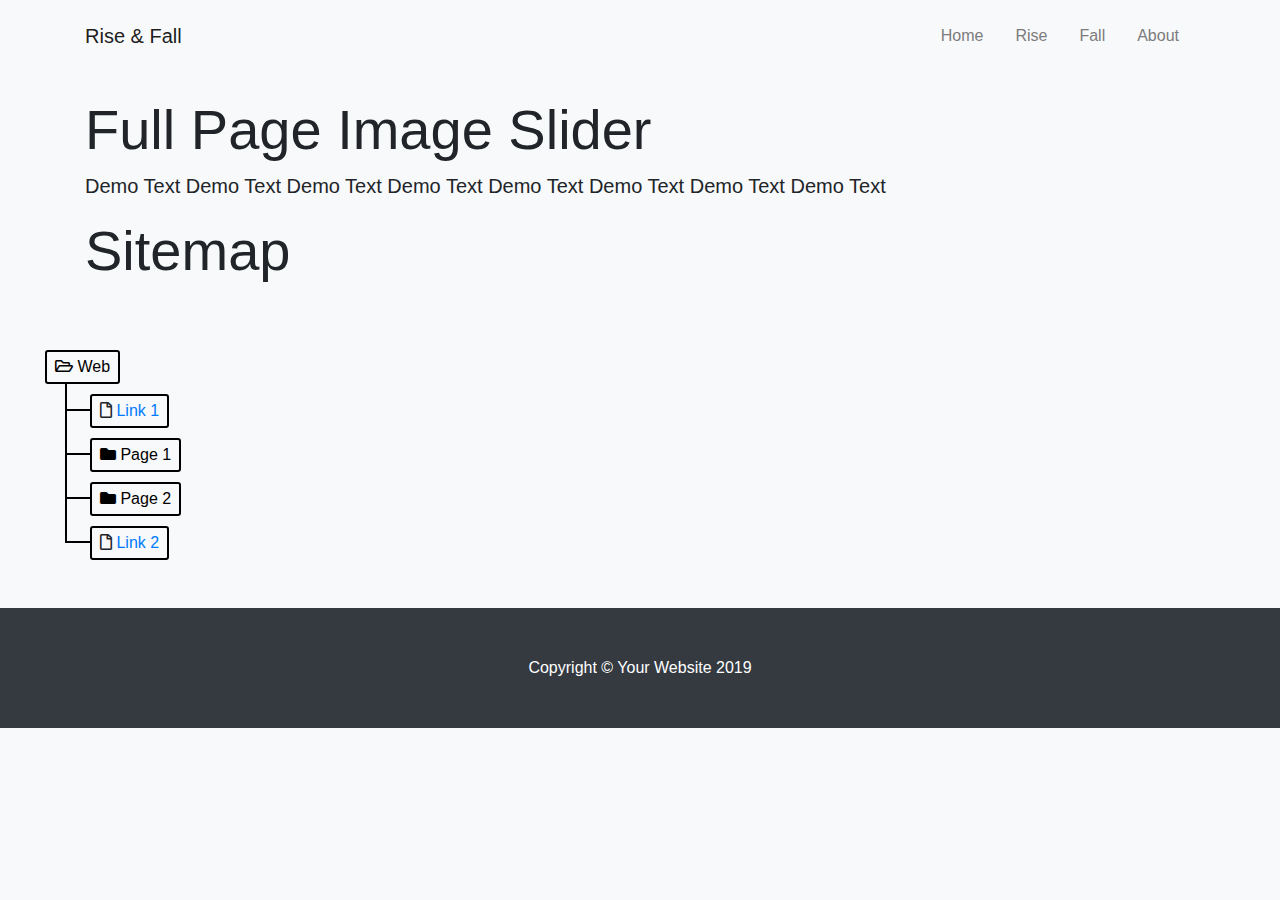
==== about.html @ e1666370 "First addition of the About page" ====
<!DOCTYPE html>
<html lang="en">

<head>
    <meta charset="utf-8">
    <meta name="viewport" content="width=device-width, initial-scale=1, shrink-to-fit=no">
    <meta name="description" content="">
    <meta name="author" content="">
    <title>Title</title>

    <title>Blog Post - Start Bootstrap Template</title>

    <!-- Bootstrap core CSS -->
    <link href="css/bootstrap.min.css" rel="stylesheet">

    <script src="https://code.jquery.com/jquery-3.2.1.slim.min.js" integrity="sha384-KJ3o2DKtIkvYIK3UENzmM7KCkRr/rE9/Qpg6aAZGJwFDMVNA/GpGFF93hXpG5KkN" crossorigin="anonymous"></script>
    <script src="https://cdnjs.cloudflare.com/ajax/libs/popper.js/1.12.9/umd/popper.min.js" integrity="sha384-ApNbgh9B+Y1QKtv3Rn7W3mgPxhU9K/ScQsAP7hUibX39j7fakFPskvXusvfa0b4Q" crossorigin="anonymous"></script>
    <script src="https://maxcdn.bootstrapcdn.com/bootstrap/4.0.0/js/bootstrap.min.js" integrity="sha384-JZR6Spejh4U02d8jOt6vLEHfe/JQGiRRSQQxSfFWpi1MquVdAyjUar5+76PVCmYl" crossorigin="anonymous"></script>

    <!-- Custom styles for this template -->
    <link rel = "stylesheet"
          type = "text/css"
          href = "css/about.css" />

    <link rel = "stylesheet"
          type = "text/css"
          href = "css/header.css" />

    <link rel="stylesheet" href="https://use.fontawesome.com/releases/v5.0.13/css/all.css">

</head>

<body>

    <!-- Navigation -->
    <nav class="navbar navbar-expand-lg navbar-light bg-light fixed-top" style="color: #0b2e13">
        <div class="container">
            <a class="navbar-brand" href="index.html">Rise & Fall</a>
            <button class="navbar-toggler" type="button" data-toggle="collapse" data-target="#navbarResponsive" aria-controls="navbarResponsive" aria-expanded="false" aria-label="Toggle navigation">
                <span class="navbar-toggler-icon"></span>
            </button>
            <div class="collapse navbar-collapse" id="navbarResponsive">
                <ul class="navbar-nav ml-auto">
                    <li class="nav-item active">
                        <div class="dropdown">
                            <button class="dropbtn" onclick="window.location.href = 'index.html';">Home</button>
                            <span class="sr-only">(current)</span>
                        </div>
                    </li>
                    <li class="nav-item">
                        <div class="dropdown">
                            <button class="dropbtn">Rise</button>
                            <div class="dropdown-content">
                                <a href="#">Google</a>
                                <a href="#">Youtube</a>
                                <a href="#">Facebook</a>
                                <a href="#">Baidu</a>
                                <a href="#">Wikipedia</a>
                            </div>
                        </div>
                    </li>
                    <li class="nav-item">
                        <div class="dropdown">
                            <button class="dropbtn">Fall</button>
                            <div class="dropdown-content">
                                <a href="#">AOL</a>
                                <a href="#">Yahoo</a>
                                <a href="#">Geocities</a>
                                <a href="#">MSN</a>
                            </div>
                        </div>
                    </li>
                    <li class="nav-item">
                        <div class="dropdown">
                            <button class="dropbtn" onclick="window.location.href = '#';">About</button>
                        </div>
                    </li>
                </ul>
            </div>
        </div>
    </nav>

    <!-- Page Content -->
    <section class="py-5">
        <div class="container">
            <h1 class="display-4">Full Page Image Slider</h1>
            <p class="lead">Demo Text Demo Text Demo Text Demo Text Demo Text Demo Text Demo Text Demo Text</p>
        </div>
    </section>

    <!-- SiteMap -->

    <section class="py-5" style="margin-top: -6em">
        <div class="container">
            <h1 class="display-4">Sitemap</h1>
        </div>
    </section>

    <div class="tree ">
        <ul>
            <li><span><a style="color:#000; text-decoration:none;" data-toggle="collapse" href="#Web" aria-expanded="true" aria-controls="Web"><i class="collapsed"><i class="fas fa-folder"></i></i><i class="expanded"><i class="far fa-folder-open"></i></i> Web</a></span>
                <div id="Web" class="collapse show">
                    <ul>
                        <li><span><i class="far fa-file"></i><a href="#!"> Link 1</a></span></li>
                        <li><span><a style="color:#000; text-decoration:none;" data-toggle="collapse" href="#page1" aria-expanded="false" aria-controls="page1"><i class="collapsed"><i class="fas fa-folder"></i></i><i class="expanded"><i class="far fa-folder-open"></i></i> Page 1</a></span>
                            <ul><div id="page1" class="collapse">
                                <li><span><i class="far fa-file"></i><a href="#!"> Link 1</a></span></li>
                                <li><span><i class="far fa-file"></i><a href="#!"> Link 2</a></span></li>
                                <li><span><i class="far fa-file"></i><a href="#!"> Link 3</a></span></li>
                                <li><span><i class="far fa-file"></i><a href="#!"> Link 4</a></span></li></div>
                            </ul>
                        </li>
                        <li><span><a style="color:#000; text-decoration:none;" data-toggle="collapse" href="#Page2" aria-expanded="false" aria-controls="Page2"><i class="collapsed"><i class="fas fa-folder"></i></i><i class="expanded"><i class="far fa-folder-open"></i></i> Page 2</a></span>
                            <ul><div id="Page2" class="collapse">
                                <li><span><a style="color:#000; text-decoration:none;" data-toggle="collapse" href="#folder1" aria-expanded="false" aria-controls="folder1"><i class="collapsed"><i class="fas fa-folder"></i></i><i class="expanded"><i class="far fa-folder-open"></i></i> Folder 1</a></span>
                                    <ul><div id="folder1" class="collapse">
                                        <li><span><i class="far fa-file"></i><a href="#!"> Link 1</a></span></li>
                                        <li><span><i class="far fa-file"></i><a href="#!"> Link 2</a></span></li>
                                        <li><span><i class="far fa-file"></i><a href="#!"> Link 3</a></span> <a href="#!">& More Link</a></li></div>
                                    </ul>
                                </li>
                                <li><span><a style="color:#000; text-decoration:none;" data-toggle="collapse" href="#folder2" aria-expanded="false" aria-controls="folder2"><i class="collapsed"><i class="fas fa-folder"></i></i><i class="expanded"><i class="far fa-folder-open"></i></i> Folder 2</a></span>
                                    <ul><div id="folder2" class="collapse">
                                        <li><span><i class="far fa-file"></i><a href="#!"> Link 1</a></span></li>
                                        <li><span><i class="far fa-file"></i><a href="#!"> Link 2</a></span></li>
                                        <li><span><i class="far fa-file"></i><a href="#!"> Link 3</a></span> <a href="#!">& More Link</a></li></div>
                                    </ul>
                                </li>
                                <li><span><a style="color:#000; text-decoration:none;" data-toggle="collapse" href="#folder3" aria-expanded="false" aria-controls="folder3"><i class="collapsed"><i class="fas fa-folder"></i></i><i class="expanded"><i class="far fa-folder-open"></i></i> Folder 3</a></span>
                                    <ul><div id="folder3" class="collapse">
                                        <li><span><i class="far fa-file"></i><a href="#!"> Link</a></span> <a href="#!">& More Link</a></li></div>
                                    </ul>
                                </li>
                                <li><span><i class="far fa-file"></i><a href="#!"> Link</a></span></li>
                            </div>
                            </ul>
                        </li>
                        <li><span><i class="far fa-file"></i><a href="#!"> Link 2</a></span></li>
                    </ul>
                </div>
            </li>
        </ul>
    </div>

    <!-- Footer -->
    <footer class="py-5 bg-dark">
        <div class="container">
            <p class="m-0 text-center text-white">Copyright &copy; Your Website 2019</p>
        </div>
        <!-- /.container -->
    </footer>

    <!-- Bootstrap core JavaScript -->
    <script src="js/jquery-3.5.1.js"></script>
    <script src="js/bootstrap.js"></script>

</body>

</html>
---- css/about.css ----
body {
    background-color: #F8F9FA;
}

.tree li {
    list-style-type:none;
    margin:0;
    padding:10px 5px 0 5px;
    position:relative;
}
.tree li::before,
.tree li::after {
    content:'';
    left:-20px;
    position:absolute;
    right:auto
}
.tree li::before {
    border-left:2px solid #000;
    bottom:50px;
    height:100%;
    top:0;
    width:1px
}
.tree li::after {
    border-top:2px solid #000;
    height:20px;
    top:25px;
    width:25px
}
.tree li span {
    -moz-border-radius:5px;
    -webkit-border-radius:5px;
    border:2px solid #000;
    border-radius:3px;
    display:inline-block;
    padding:3px 8px;
    text-decoration:none;
    cursor:pointer;
}
.tree>ul>li::before,
.tree>ul>li::after {
    border:0
}
.tree li:last-child::before {
    height:27px
}
.tree li span:hover {
    background: hotpink;
    border:2px solid #94a0b4;
}

[aria-expanded="false"] > .expanded,
[aria-expanded="true"] > .collapsed {
    display: none;
}

.py-5{
    margin-top: 3em;
}
---- css/header.css ----
/* Dropdown Button */
.dropbtn {
    background-color: #F8F9FA;
    color: #7C7C7D;
    padding: 16px;
    font-size: 16px;
    border: none;
}

/* The container <div> - needed to position the dropdown content */
.dropdown {
    position: relative;
    display: inline-block;
}

/* Dropdown Content (Hidden by Default) */
.dropdown-content {
    display: none;
    position: absolute;
    background-color: #f1f1f1;
    min-width: 160px;
    box-shadow: 0px 8px 16px 0px rgba(0,0,0,0.2);
    z-index: 1;
}

/* Links inside the dropdown */
.dropdown-content a {
    color: black;
    padding: 12px 16px;
    text-decoration: none;
    display: block;
}

/* Change color of dropdown links on hover */
.dropdown-content a:hover {
    background-color: #ddd;
    text-decoration: none;
}

/* Show the dropdown menu on hover */
.dropdown:hover .dropdown-content {display: block;}

/* Change the background color of the dropdown button when the dropdown content is shown */
.dropdown:hover .dropbtn {background-color: #F1F1F1;}
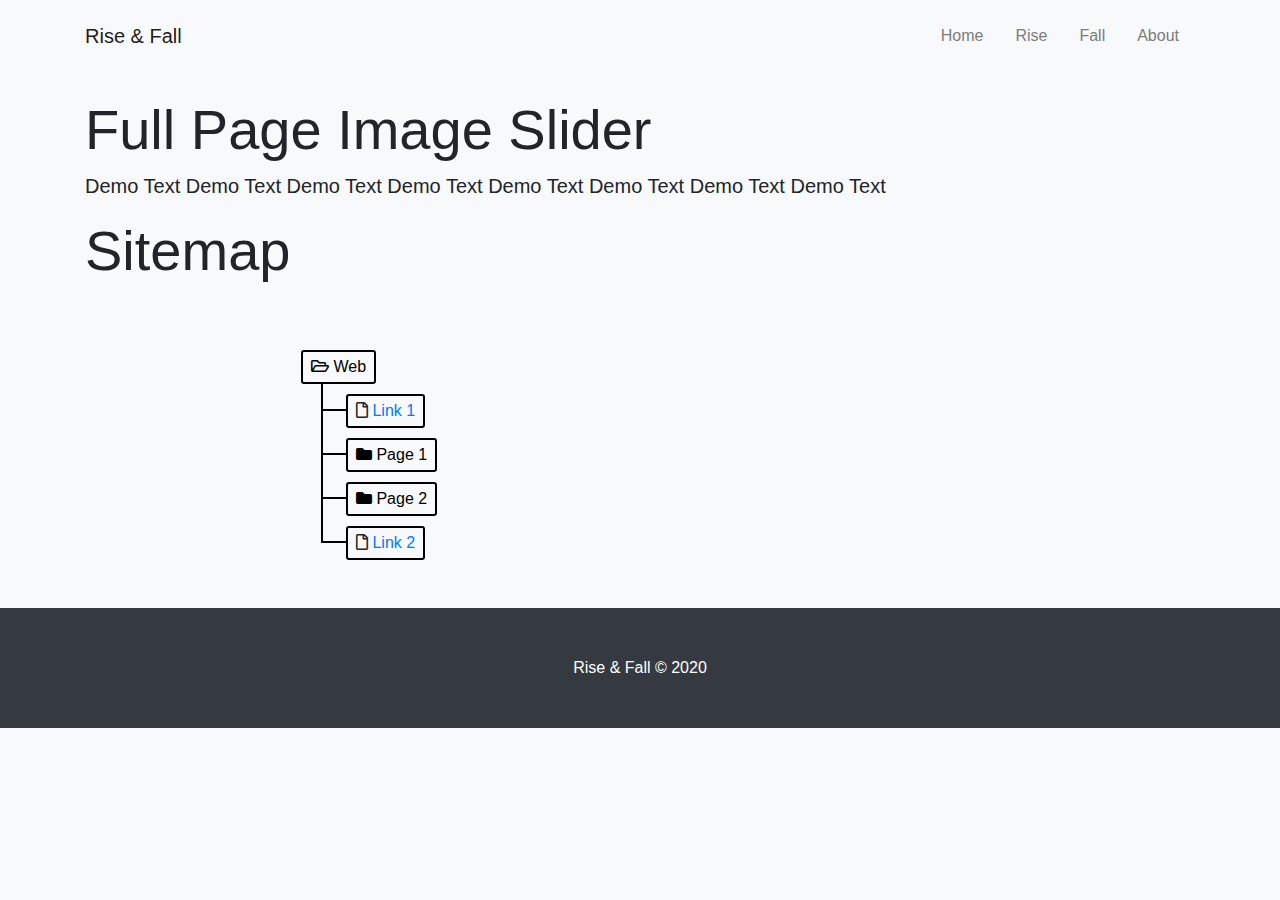
==== commit 6c9629da: "Addition of content pages" ====
--- a/about.html
+++ b/about.html
@@ -44,18 +44,18 @@
                     <li class="nav-item active">
                         <div class="dropdown">
                             <button class="dropbtn" onclick="window.location.href = 'index.html';">Home</button>
-                            <span class="sr-only">(current)</span>
                         </div>
                     </li>
                     <li class="nav-item">
                         <div class="dropdown">
                             <button class="dropbtn">Rise</button>
+                            <span class="sr-only">(current)</span>
                             <div class="dropdown-content">
-                                <a href="#">Google</a>
-                                <a href="#">Youtube</a>
-                                <a href="#">Facebook</a>
-                                <a href="#">Baidu</a>
-                                <a href="#">Wikipedia</a>
+                                <a href="google.html">Google</a>
+                                <a href="youtube.html">Youtube</a>
+                                <a href="facebook.html">Facebook</a>
+                                <a href="baidu.html">Baidu</a>
+                                <a href="wikipedia.html">Wikipedia</a>
                             </div>
                         </div>
                     </li>
@@ -63,16 +63,16 @@
                         <div class="dropdown">
                             <button class="dropbtn">Fall</button>
                             <div class="dropdown-content">
-                                <a href="#">AOL</a>
-                                <a href="#">Yahoo</a>
-                                <a href="#">Geocities</a>
-                                <a href="#">MSN</a>
+                                <a href="aol.html">AOL</a>
+                                <a href="yahoo.html">Yahoo</a>
+                                <a href="geocities.html">Geocities</a>
+                                <a href="msn.html">MSN</a>
                             </div>
                         </div>
                     </li>
                     <li class="nav-item">
                         <div class="dropdown">
-                            <button class="dropbtn" onclick="window.location.href = '#';">About</button>
+                            <button class="dropbtn" onclick="window.location.href = 'about.html';">About</button>
                         </div>
                     </li>
                 </ul>
@@ -145,7 +145,7 @@
     <!-- Footer -->
     <footer class="py-5 bg-dark">
         <div class="container">
-            <p class="m-0 text-center text-white">Copyright &copy; Your Website 2019</p>
+            <p class="m-0 text-center text-white">Rise & Fall &copy; 2020</p>
         </div>
         <!-- /.container -->
     </footer>
--- a/css/about.css
+++ b/css/about.css
@@ -1,5 +1,9 @@
 body {
     background-color: #F8F9FA;
+}
+
+.tree{
+    margin-left: 20%;
 }
 
 .tree li {
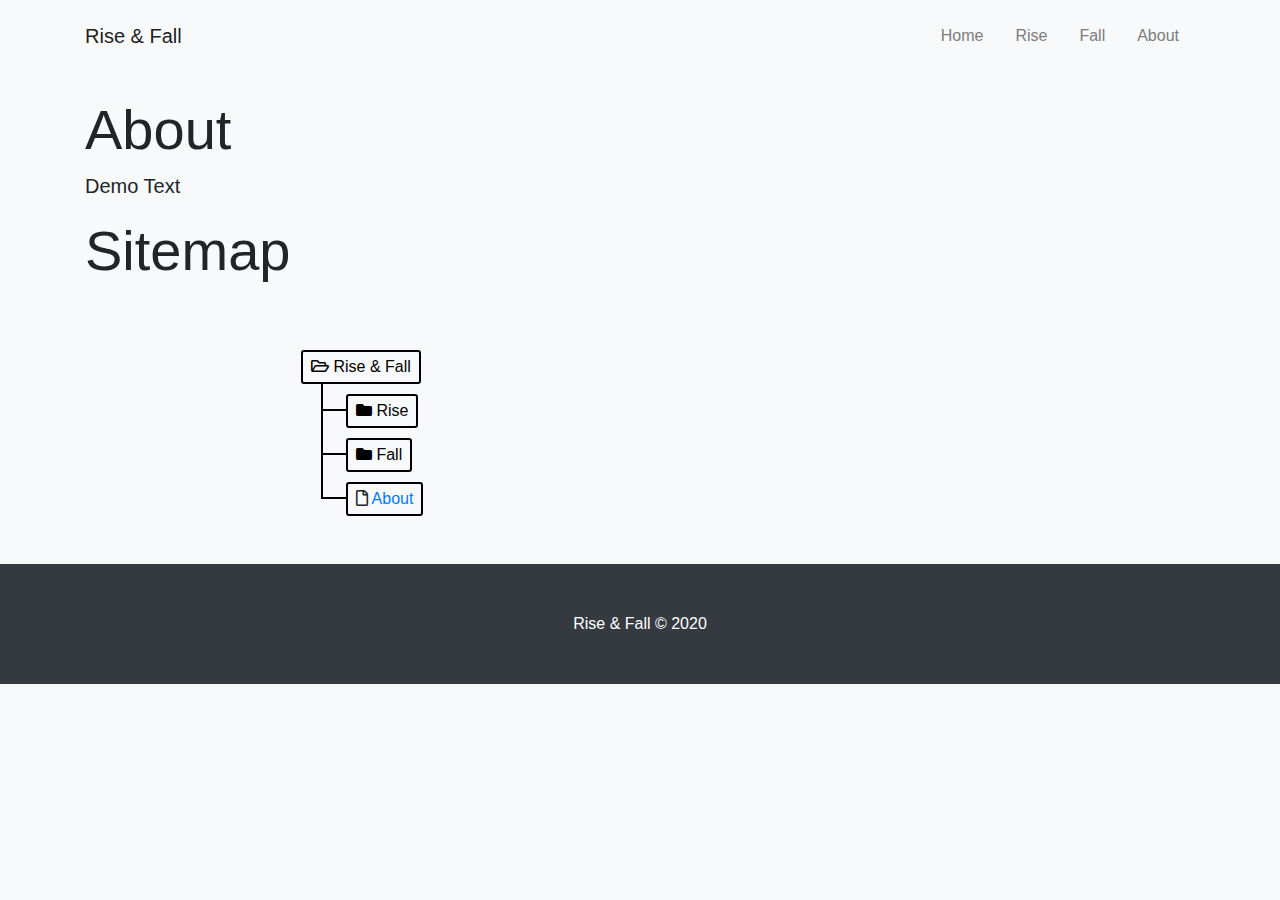
==== commit 65c79a94: "About page final changes" ====
--- a/about.html
+++ b/about.html
@@ -6,7 +6,7 @@
     <meta name="viewport" content="width=device-width, initial-scale=1, shrink-to-fit=no">
     <meta name="description" content="">
     <meta name="author" content="">
-    <title>Title</title>
+    <title>About</title>
 
     <title>Blog Post - Start Bootstrap Template</title>
 
@@ -83,8 +83,8 @@
     <!-- Page Content -->
     <section class="py-5">
         <div class="container">
-            <h1 class="display-4">Full Page Image Slider</h1>
-            <p class="lead">Demo Text Demo Text Demo Text Demo Text Demo Text Demo Text Demo Text Demo Text</p>
+            <h1 class="display-4">About</h1>
+            <p class="lead">Demo Text</p>
         </div>
     </section>
 
@@ -98,44 +98,27 @@
 
     <div class="tree ">
         <ul>
-            <li><span><a style="color:#000; text-decoration:none;" data-toggle="collapse" href="#Web" aria-expanded="true" aria-controls="Web"><i class="collapsed"><i class="fas fa-folder"></i></i><i class="expanded"><i class="far fa-folder-open"></i></i> Web</a></span>
+            <li><span><a style="color:#000; text-decoration:none;" data-toggle="collapse" href="#Web" aria-expanded="true" aria-controls="Web"><i class="collapsed"><i class="fas fa-folder"></i></i><i class="expanded"><i class="far fa-folder-open"></i></i> Rise & Fall</a></span>
                 <div id="Web" class="collapse show">
                     <ul>
-                        <li><span><i class="far fa-file"></i><a href="#!"> Link 1</a></span></li>
-                        <li><span><a style="color:#000; text-decoration:none;" data-toggle="collapse" href="#page1" aria-expanded="false" aria-controls="page1"><i class="collapsed"><i class="fas fa-folder"></i></i><i class="expanded"><i class="far fa-folder-open"></i></i> Page 1</a></span>
+                        <li><span><a style="color:#000; text-decoration:none;" data-toggle="collapse" href="#page1" aria-expanded="false" aria-controls="page1"><i class="collapsed"><i class="fas fa-folder"></i></i><i class="expanded"><i class="far fa-folder-open"></i></i> Rise</a></span>
                             <ul><div id="page1" class="collapse">
-                                <li><span><i class="far fa-file"></i><a href="#!"> Link 1</a></span></li>
-                                <li><span><i class="far fa-file"></i><a href="#!"> Link 2</a></span></li>
-                                <li><span><i class="far fa-file"></i><a href="#!"> Link 3</a></span></li>
-                                <li><span><i class="far fa-file"></i><a href="#!"> Link 4</a></span></li></div>
+                                <li><span><i class="far fa-file"></i><a href="google.html"> Google</a></span></li>
+                                <li><span><i class="far fa-file"></i><a href="youtube.html"> Youtube</a></span></li>
+                                <li><span><i class="far fa-file"></i><a href="facebook.html"> Facebook</a></span></li>
+                                <li><span><i class="far fa-file"></i><a href="baidu.html"> Baidu</a></span></li>
+                                <li><span><i class="far fa-file"></i><a href="wikipedia.html"> Wikipedia</a></span></li></div>
                             </ul>
                         </li>
-                        <li><span><a style="color:#000; text-decoration:none;" data-toggle="collapse" href="#Page2" aria-expanded="false" aria-controls="Page2"><i class="collapsed"><i class="fas fa-folder"></i></i><i class="expanded"><i class="far fa-folder-open"></i></i> Page 2</a></span>
+                        <li><span><a style="color:#000; text-decoration:none;" data-toggle="collapse" href="#Page2" aria-expanded="false" aria-controls="Page2"><i class="collapsed"><i class="fas fa-folder"></i></i><i class="expanded"><i class="far fa-folder-open"></i></i> Fall</a></span>
                             <ul><div id="Page2" class="collapse">
-                                <li><span><a style="color:#000; text-decoration:none;" data-toggle="collapse" href="#folder1" aria-expanded="false" aria-controls="folder1"><i class="collapsed"><i class="fas fa-folder"></i></i><i class="expanded"><i class="far fa-folder-open"></i></i> Folder 1</a></span>
-                                    <ul><div id="folder1" class="collapse">
-                                        <li><span><i class="far fa-file"></i><a href="#!"> Link 1</a></span></li>
-                                        <li><span><i class="far fa-file"></i><a href="#!"> Link 2</a></span></li>
-                                        <li><span><i class="far fa-file"></i><a href="#!"> Link 3</a></span> <a href="#!">& More Link</a></li></div>
-                                    </ul>
-                                </li>
-                                <li><span><a style="color:#000; text-decoration:none;" data-toggle="collapse" href="#folder2" aria-expanded="false" aria-controls="folder2"><i class="collapsed"><i class="fas fa-folder"></i></i><i class="expanded"><i class="far fa-folder-open"></i></i> Folder 2</a></span>
-                                    <ul><div id="folder2" class="collapse">
-                                        <li><span><i class="far fa-file"></i><a href="#!"> Link 1</a></span></li>
-                                        <li><span><i class="far fa-file"></i><a href="#!"> Link 2</a></span></li>
-                                        <li><span><i class="far fa-file"></i><a href="#!"> Link 3</a></span> <a href="#!">& More Link</a></li></div>
-                                    </ul>
-                                </li>
-                                <li><span><a style="color:#000; text-decoration:none;" data-toggle="collapse" href="#folder3" aria-expanded="false" aria-controls="folder3"><i class="collapsed"><i class="fas fa-folder"></i></i><i class="expanded"><i class="far fa-folder-open"></i></i> Folder 3</a></span>
-                                    <ul><div id="folder3" class="collapse">
-                                        <li><span><i class="far fa-file"></i><a href="#!"> Link</a></span> <a href="#!">& More Link</a></li></div>
-                                    </ul>
-                                </li>
-                                <li><span><i class="far fa-file"></i><a href="#!"> Link</a></span></li>
-                            </div>
+                                <li><span><i class="far fa-file"></i><a href="aol.html"> AOL</a></span></li>
+                                <li><span><i class="far fa-file"></i><a href="yahoo.html"> Yahoo</a></span></li>
+                                <li><span><i class="far fa-file"></i><a href="geocities.html"> Geocities</a></span></li>
+                                <li><span><i class="far fa-file"></i><a href="msn.html"> MSN</a></span></li></div>
                             </ul>
                         </li>
-                        <li><span><i class="far fa-file"></i><a href="#!"> Link 2</a></span></li>
+                        <li><span><i class="far fa-file"></i><a href="about.html"> About</a></span></li>
                     </ul>
                 </div>
             </li>
